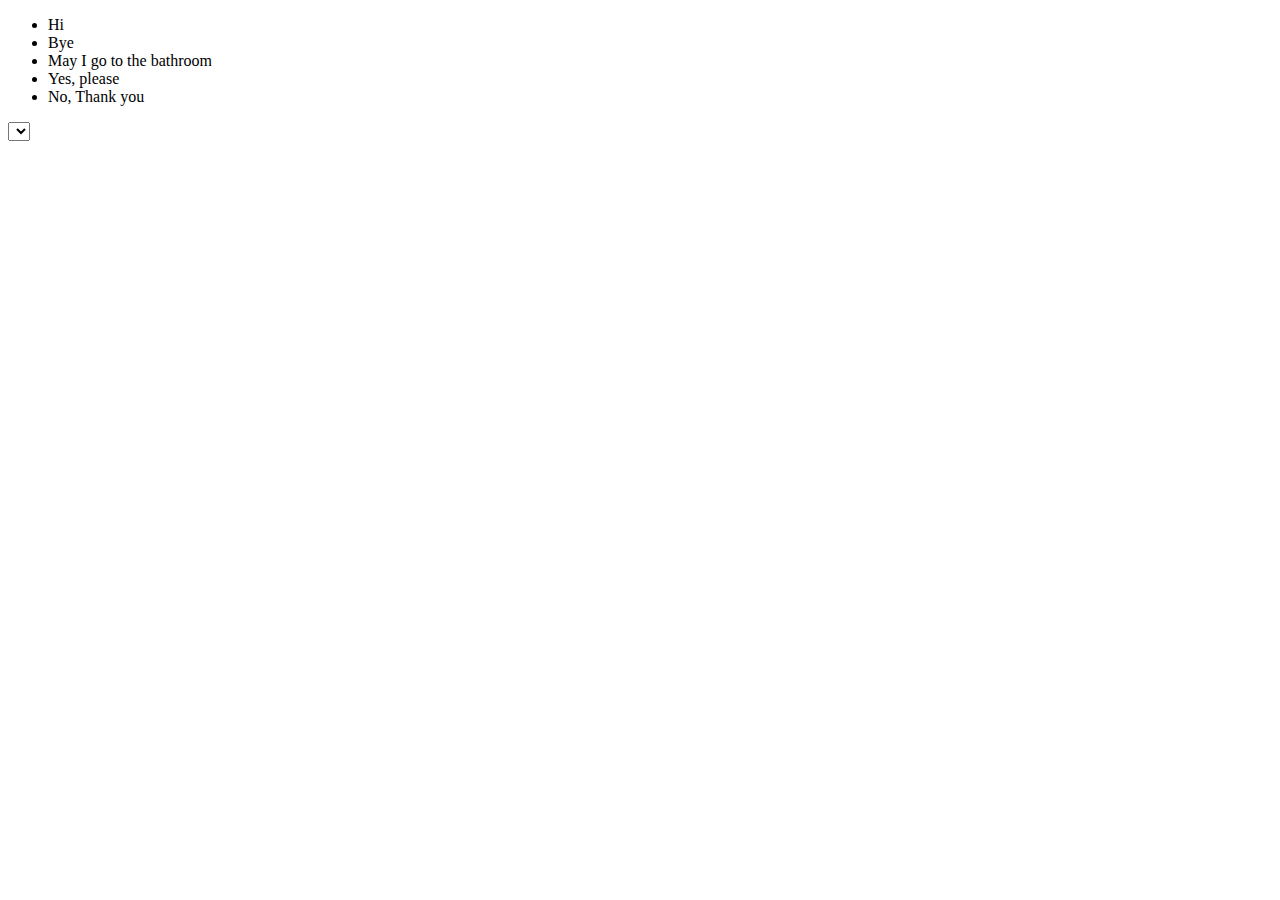
==== index.HTML @ 7b32da5d "HTML" ====
<!DOCTYPE html>
<html lang="en">

<head>
	<meta charset="utf-8">
	<meta name="description" content="This app simulates when your parental unit is really mad at you">
	<meta name="keywords" content="mom, dad, yell">

	<title></title>

	<!-- external CSS link -->
	<link rel="stylesheet" href="css/normalize.css">
	<link rel="stylesheet" href="css/style.css">
</head>

<body>

	<ul>
		<li id="hi" class="clickevent">Hi</li>
		<li id="bye" class="clickevent">Bye</li>
		<li id="bathroom" class="clickevent">May I go to the bathroom</li>
		<li id="yes" class="clickevent">Yes, please</li>
		<li id="no" class="clickevent">No, Thank you</li>


	</ul>

	<select id="voiceSelect"></select>

	<script type="text/javascript" src="js/main.js"></script>
</body>

</html>
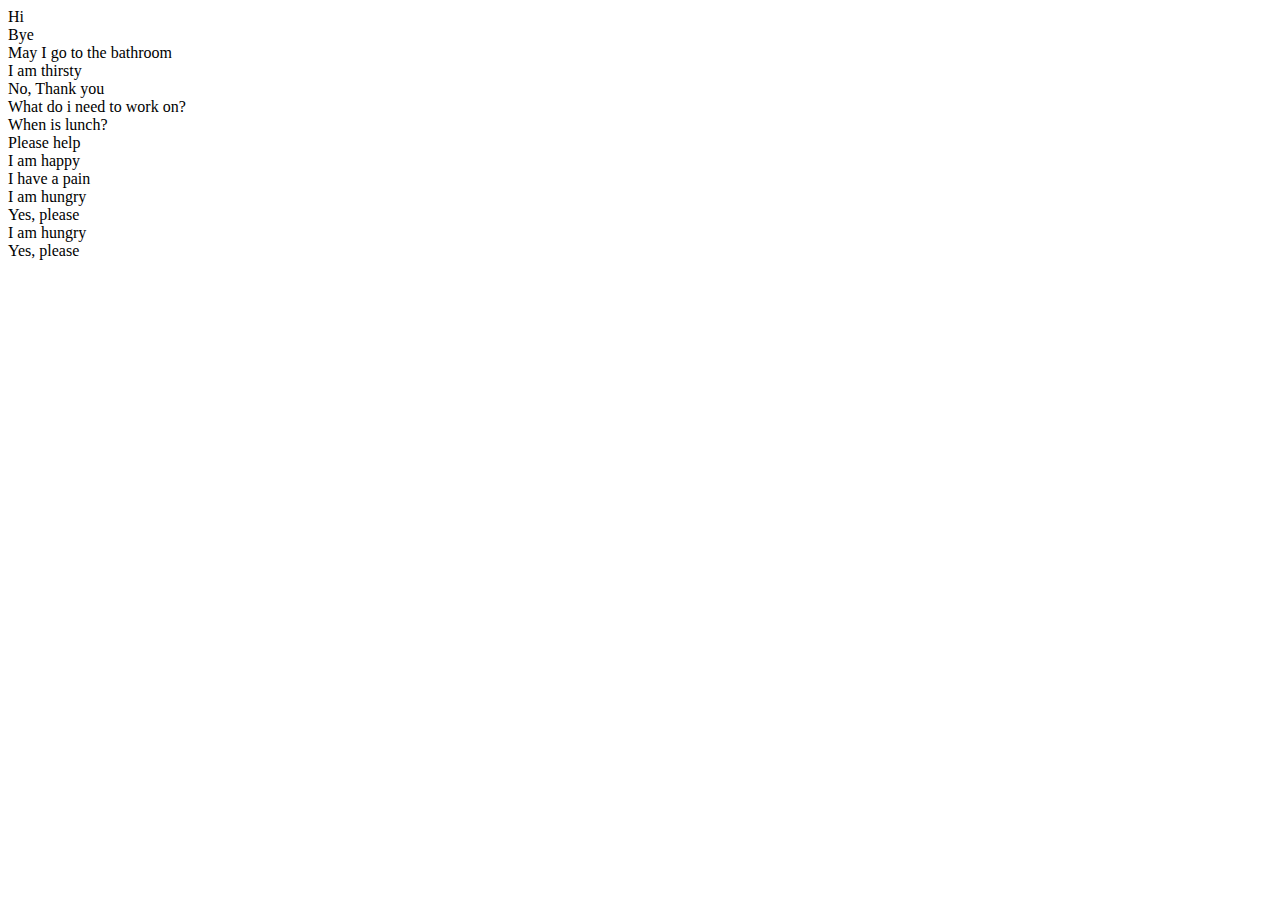
==== commit 2612b0ad: "Update index.HTML" ====
--- a/index.HTML
+++ b/index.HTML
@@ -3,8 +3,8 @@
 
 <head>
 	<meta charset="utf-8">
-	<meta name="description" content="This app simulates when your parental unit is really mad at you">
-	<meta name="keywords" content="mom, dad, yell">
+	<meta name="description" content="TBI speech board for non-varbal patients">
+	<meta name="keywords" content="phrases for non-verbal TBI patients">
 
 	<title></title>
 
@@ -15,19 +15,33 @@
 
 <body>
 
-	<ul>
-		<li id="hi" class="clickevent">Hi</li>
-		<li id="bye" class="clickevent">Bye</li>
-		<li id="bathroom" class="clickevent">May I go to the bathroom</li>
-		<li id="yes" class="clickevent">Yes, please</li>
-		<li id="no" class="clickevent">No, Thank you</li>
-
-
-	</ul>
-
-	<select id="voiceSelect"></select>
-
-	<script type="text/javascript" src="js/main.js"></script>
-</body>
-
-</html>
+	<div class="flex-container">
+		<!--First Set-->
+		<div id="hi" class="clickevent">Hi</div>
+		<div id="bye" class="clickevent">Bye</div>
+		<div id="bathroom" class="clickevent">May I go to the bathroom</div>
+		<div id="thirsty" class="clickevent">I am thirsty</div>
+		<div id="noThankYou" class="clickevent">No, Thank you</div>
+	</div>
+	<div class="flex-containerOne">
+		<!--Second Set-->
+		<div id="what" class="clickevent">What do i need to work on?</div>
+		<div id="whenIsLunch" class="clickevent">When is lunch?</div>
+		<div id="help" class="clickevent">Please help</div>
+		<div id="happy" class="clickevent">I am happy</div>
+		<div id="pain" class="clickevent">I have a pain</div>
+	</div>
+	<div class="flex-containerTwo">
+		<!--Second Set-->
+		<div id="hungry" class="clickevent">I am hungry</div>
+		<div id="yesPlease" class="clickevent">Yes, please</div>
+		<div id="" class="clickevent"></div>
+		<div id="" class="clickevent"></div>
+		<div id="" class="clickevent"></div>
+	</div>
+	<div class="flex-containerThree">
+		<!--Second Set-->
+		<div id="hungry" class="clickevent">I am hungry</div>
+		<div id="yesPlease" class="clickevent">Yes, please</div>
+		
+	</div>
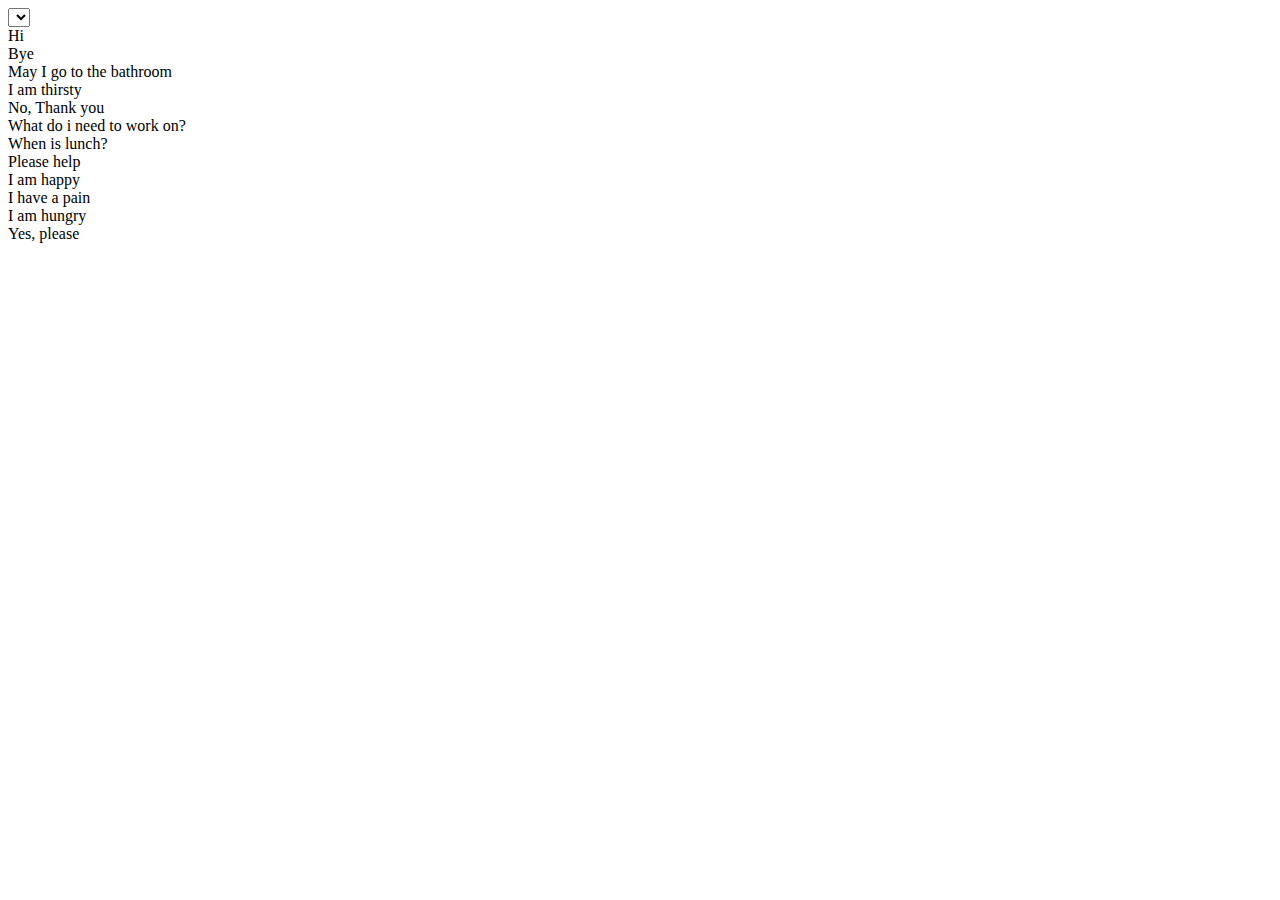
==== commit abfa820c: "Update index.HTML" ====
--- a/index.HTML
+++ b/index.HTML
@@ -6,42 +6,37 @@
 	<meta name="description" content="TBI speech board for non-varbal patients">
 	<meta name="keywords" content="phrases for non-verbal TBI patients">
 
-	<title></title>
+	<title>Be My Voice</title>
 
 	<!-- external CSS link -->
 	<link rel="stylesheet" href="css/normalize.css">
 	<link rel="stylesheet" href="css/style.css">
+
+	<!-- external javascript link -->
+	<script type="text/javascript" src="js/main.js" defer></script>
 </head>
 
 <body>
+	<div class="container">
+		<select id="voiceSelect"></select>
+		<div class="phrase-container">
+			<!--First Set-->
+			<div id="hi" class="clickevent">Hi</div>
+			<div id="bye" class="clickevent">Bye</div>
+			<div id="bathroom" class="clickevent">May I go to the bathroom</div>
+			<div id="thirsty" class="clickevent">I am thirsty</div>
+			<div id="noThankYou" class="clickevent">No, Thank you</div>
+			<!--Second Set-->
+			<div id="what" class="clickevent">What do i need to work on?</div>
+			<div id="whenIsLunch" class="clickevent">When is lunch?</div>
+			<div id="help" class="clickevent">Please help</div>
+			<div id="happy" class="clickevent">I am happy</div>
+			<div id="pain" class="clickevent">I have a pain</div>
+			<!--Third Set-->
+			<div id="hungry" class="clickevent">I am hungry</div>
+			<div id="yesPlease" class="clickevent">Yes, please</div>
+		</div>
+	</div>
+</body>
 
-	<div class="flex-container">
-		<!--First Set-->
-		<div id="hi" class="clickevent">Hi</div>
-		<div id="bye" class="clickevent">Bye</div>
-		<div id="bathroom" class="clickevent">May I go to the bathroom</div>
-		<div id="thirsty" class="clickevent">I am thirsty</div>
-		<div id="noThankYou" class="clickevent">No, Thank you</div>
-	</div>
-	<div class="flex-containerOne">
-		<!--Second Set-->
-		<div id="what" class="clickevent">What do i need to work on?</div>
-		<div id="whenIsLunch" class="clickevent">When is lunch?</div>
-		<div id="help" class="clickevent">Please help</div>
-		<div id="happy" class="clickevent">I am happy</div>
-		<div id="pain" class="clickevent">I have a pain</div>
-	</div>
-	<div class="flex-containerTwo">
-		<!--Second Set-->
-		<div id="hungry" class="clickevent">I am hungry</div>
-		<div id="yesPlease" class="clickevent">Yes, please</div>
-		<div id="" class="clickevent"></div>
-		<div id="" class="clickevent"></div>
-		<div id="" class="clickevent"></div>
-	</div>
-	<div class="flex-containerThree">
-		<!--Second Set-->
-		<div id="hungry" class="clickevent">I am hungry</div>
-		<div id="yesPlease" class="clickevent">Yes, please</div>
-		
-	</div>
+</html>
